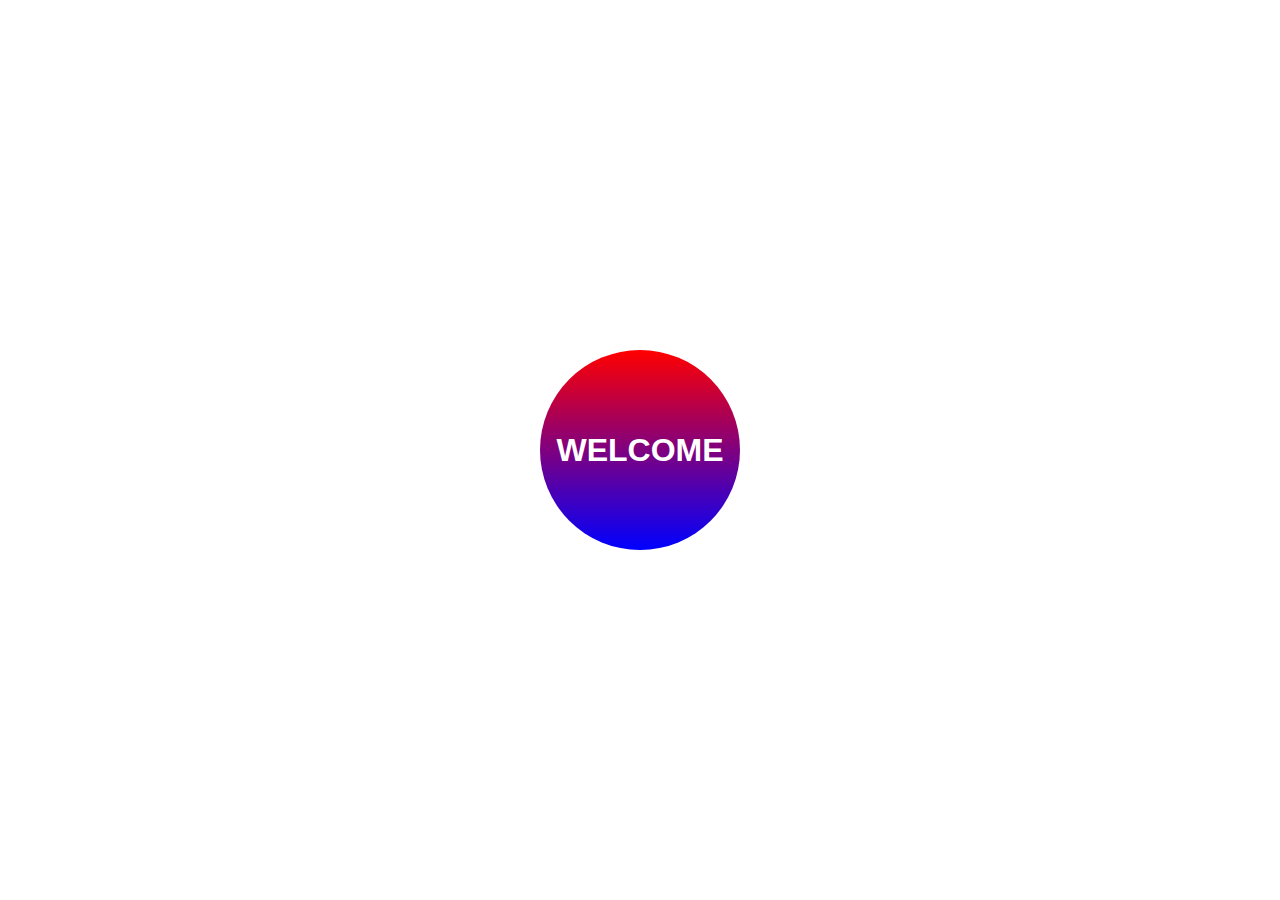
==== index.htm @ 3d35800b "Commit 1" ====
<html lang="en">

<head>
  <meta charset="UTF-8">
  <meta name="viewport" content="width=device-width, initial-scale=1.0">
  <title>Site do Feijó</title>
  <style>
    .wrapper {
      height: 100%;
      display: flex;

    }

    h1 {
      color: white;
      background: linear-gradient(red, blue);
      font-family: Arial;
      border-radius: 50%;
      width: 200px;
      height: 200px;
      margin: 0 auto;
      display: flex;
      align-items: center;
      align-self: center;
      justify-content: center;
    }
  </style>
</head>

<body>
  <div class="wrapper">
    <h1>WELCOME</h1>
  </div>
</body>

</html>
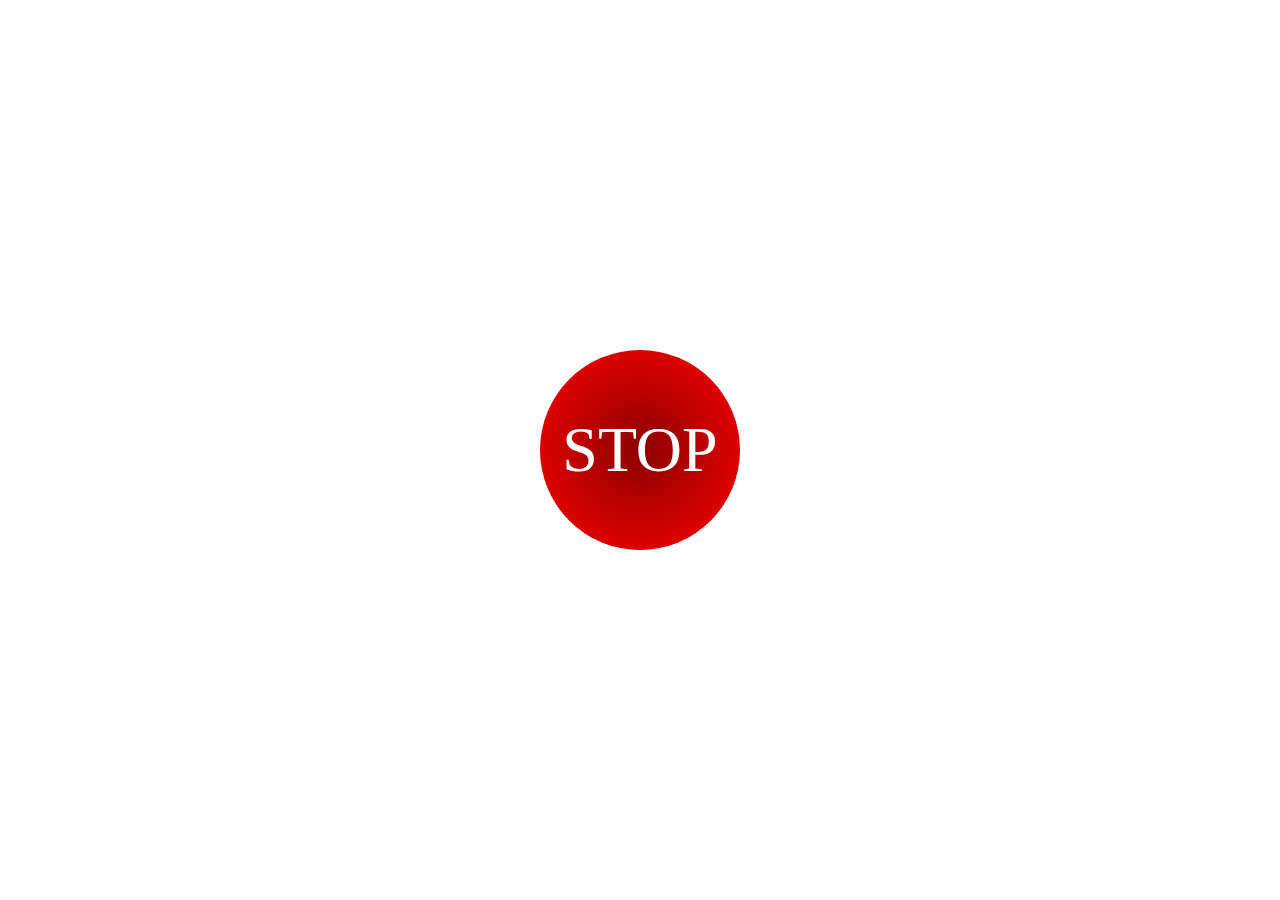
==== commit 4c2529c7: "Pulsar" ====
--- a/index.htm
+++ b/index.htm
@@ -4,32 +4,15 @@
   <meta charset="UTF-8">
   <meta name="viewport" content="width=device-width, initial-scale=1.0">
   <title>Site do Feijó</title>
+  <link rel="stylesheet" href="css/estilo.css">
   <style>
-    .wrapper {
-      height: 100%;
-      display: flex;
 
-    }
-
-    h1 {
-      color: white;
-      background: linear-gradient(red, blue);
-      font-family: Arial;
-      border-radius: 50%;
-      width: 200px;
-      height: 200px;
-      margin: 0 auto;
-      display: flex;
-      align-items: center;
-      align-self: center;
-      justify-content: center;
-    }
   </style>
 </head>
 
 <body>
   <div class="wrapper">
-    <h1>WELCOME</h1>
+    <a href="#">STOP</a>
   </div>
 </body>
 
--- a/css/estilo.css
+++ b/css/estilo.css
@@ -0,0 +1,33 @@
+.wrapper {
+  height: 100%;
+  display: flex;
+
+}
+
+a {
+  display:block;
+  font-size: 64px;
+  color: white;
+  background: radial-gradient(darkred, red);
+  font-family: 'Trebuchet MS';
+  border-radius: 50%;
+  width: 200px;
+  height: 200px;
+  margin: 0 auto;
+  display: flex;
+  align-items: center;
+  align-self: center;
+  justify-content: center;
+  text-decoration: none;
+}
+
+a:hover, a:active, a:focus {
+  background: radial-gradient(red, darkred); 
+  animation: pulsar 1s infinite linear;
+}
+
+@keyframes pulsar {
+  to {
+    box-shadow: 0 0 1000px 1000px red;
+  }
+}
